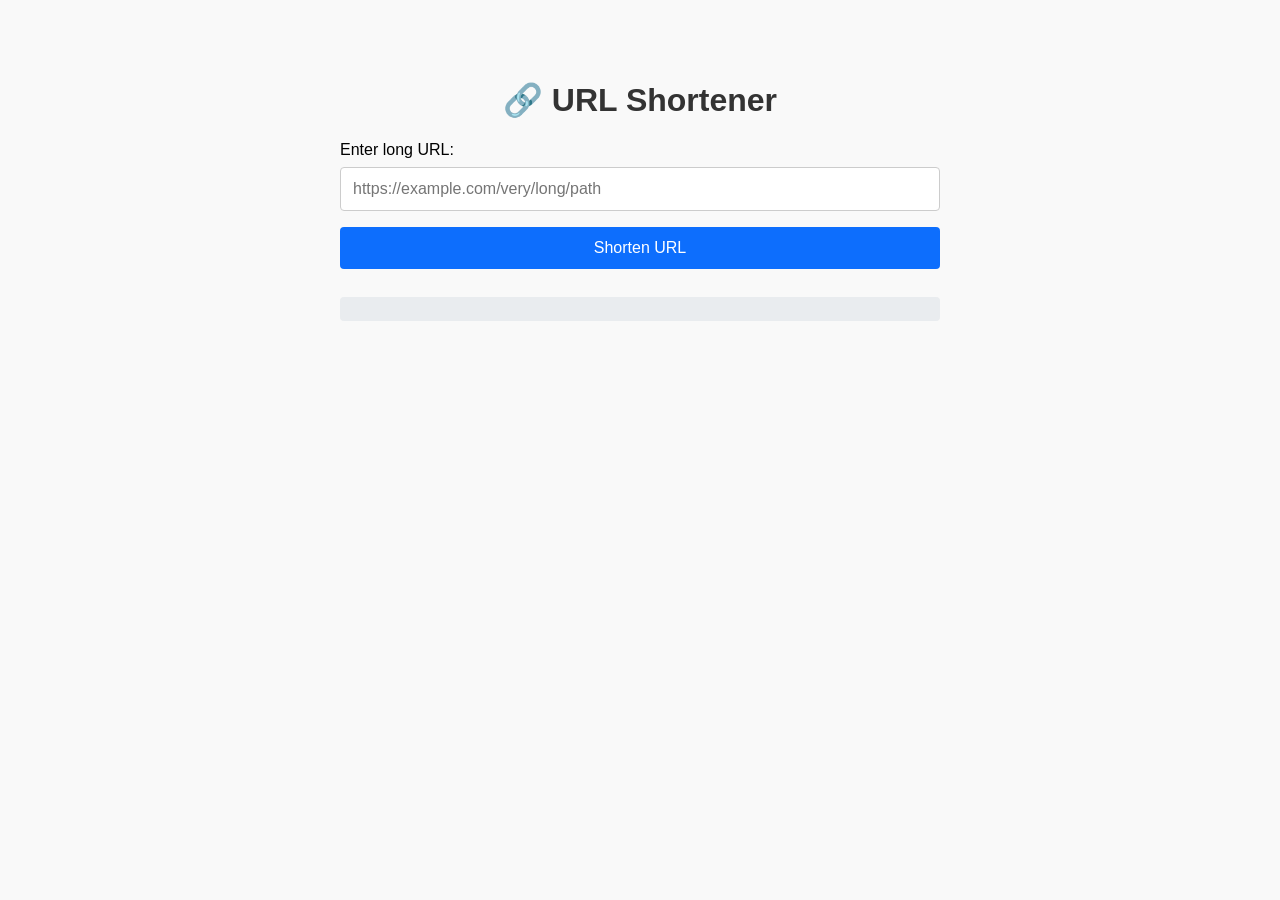
==== frontend/static/index.html @ a2512bf7 "Initial commit: URL Clicker" ====
<!doctype html>
<html lang="en">
  <head>
    <meta charset="UTF-8" />
    <meta name="viewport" content="width=device-width, initial-scale=1.0" />
    <title>URL Shortener</title>
    <link rel="icon" type="image/x-icon" href="/static/favicon.ico" />
    <style>
      body {
        font-family:
          -apple-system, BlinkMacSystemFont, "Segoe UI", Roboto, sans-serif;
        max-width: 600px;
        margin: 40px auto;
        padding: 20px;
        background: #f9f9f9;
      }
      h1 {
        text-align: center;
        color: #333;
      }
      input,
      button {
        width: 100%;
        padding: 12px;
        margin: 8px 0;
        box-sizing: border-box;
        font-size: 16px;
      }
      input {
        border: 1px solid #ccc;
        border-radius: 4px;
      }
      button {
        background: #0d6efd;
        color: white;
        border: none;
        border-radius: 4px;
        cursor: pointer;
      }
      button:hover {
        background: #0b5ed7;
      }
      button:disabled {
        background: #6c757d;
        cursor: not-allowed;
      }
      #result {
        margin-top: 20px;
        padding: 12px;
        background: #e9ecef;
        border-radius: 4px;
        word-break: break-all;
      }
      #error {
        color: #dc3545;
        margin-top: 10px;
      }
      /* Стили для кнопки копирования */
      #copyBtn {
        padding: 6px 12px;
        background: #28a745;
        color: white;
        border: none;
        border-radius: 4px;
        cursor: pointer;
        display: flex;
        align-items: center;
        justify-content: center;
        gap: 5px;
        font-size: 14px;
        min-width: 80px;
        transition:
          background-color 0.2s ease,
          box-shadow 0.2s ease,
          transform 0.1s ease;
        box-shadow: 0 2px 4px rgba(0, 0, 0, 0.1);
      }
      #copyBtn:hover {
        background-color: #218838;
        box-shadow: 0 4px 6px rgba(0, 0, 0, 0.15);
      }
      #copyBtn:active {
        transform: translateY(1px);
        box-shadow: 0 1px 3px rgba(0, 0, 0, 0.1);
      }
    </style>
  </head>
  <body>
    <h1>🔗 URL Shortener</h1>
    <form id="urlForm">
      <label for="longUrl">Enter long URL:</label>
      <input
        type="url"
        id="longUrl"
        name="longUrl"
        placeholder="https://example.com/very/long/path"
        required
      />
      <button type="submit" id="submitBtn">Shorten URL</button>
    </form>

    <div id="error"></div>
    <div id="result"></div>

    <script>
      const form = document.getElementById("urlForm");
      const resultDiv = document.getElementById("result");
      const errorDiv = document.getElementById("error");
      const submitBtn = document.getElementById("submitBtn");

      // Функция копирования в буфер обмена
      async function copyToClipboard(text) {
        try {
          await navigator.clipboard.writeText(text);
          return true;
        } catch (err) {
          // fallback для старых браузеров
          const textArea = document.createElement("textarea");
          textArea.value = text;
          textArea.style.position = "fixed"; // невидимый
          document.body.appendChild(textArea);
          textArea.focus();
          textArea.select();
          try {
            const success = document.execCommand("copy");
            document.body.removeChild(textArea);
            return success;
          } catch (fallbackErr) {
            document.body.removeChild(textArea);
            return false;
          }
        }
      }

      form.addEventListener("submit", async (e) => {
        e.preventDefault();
        const longUrl = document.getElementById("longUrl").value.trim();

        errorDiv.textContent = "";
        resultDiv.innerHTML = "";
        submitBtn.disabled = true;

        try {
          const response = await fetch("/api/short_url", {
            method: "POST",
            headers: { "Content-Type": "application/json" },
            body: JSON.stringify({ long_url: longUrl }),
          });

          const data = await response.json();

          if (response.ok) {
            const shortUrl = data.link;
            const creationCount = data.creation_count; // ← получаем link и creation_count из ручки
            resultDiv.innerHTML = `
            <strong>Short URL:</strong>
            <div style="display: flex; align-items: center; gap: 10px; margin-top: 5px; flex-wrap: wrap;">
              <a href="${shortUrl}" target="_blank" style="flex-grow: 1; word-break: break-all;">${shortUrl}</a>
              <button id="copyBtn">📋 Copy</button>
            </div>
            <div style="margin-top: 10px; font-size: 0.9em; color: #555;">
              This link has been generated <strong>${creationCount}</strong> time(s).
            </div>
          `;
            document
              .getElementById("copyBtn")
              .addEventListener("click", async () => {
                const success = await copyToClipboard(shortUrl);
                if (success) {
                  const btn = document.getElementById("copyBtn");
                  btn.textContent = "✓ Copied!";
                  btn.style.background = "#218838";
                  setTimeout(() => {
                    btn.textContent = "📋 Copy";
                    btn.style.background = "#28a745";
                  }, 2000);
                } else {
                  alert("Failed to copy URL");
                }
              });
          } else if (response.status === 429) {
            errorDiv.textContent =
              data.detail ||
              "You have exceeded your request limit. Please try again later.";
          } else if (response.status === 422) {
            errorDiv.textContent = data.detail || "Invalid URL.";
          } else {
            errorDiv.textContent = data.detail || "Failed to shorten URL.";
          }
        } catch (err) {
          errorDiv.textContent = "Network error. Is the server running?";
          console.error(err);
        } finally {
          submitBtn.disabled = false;
        }
      });
    </script>
  </body>
</html>
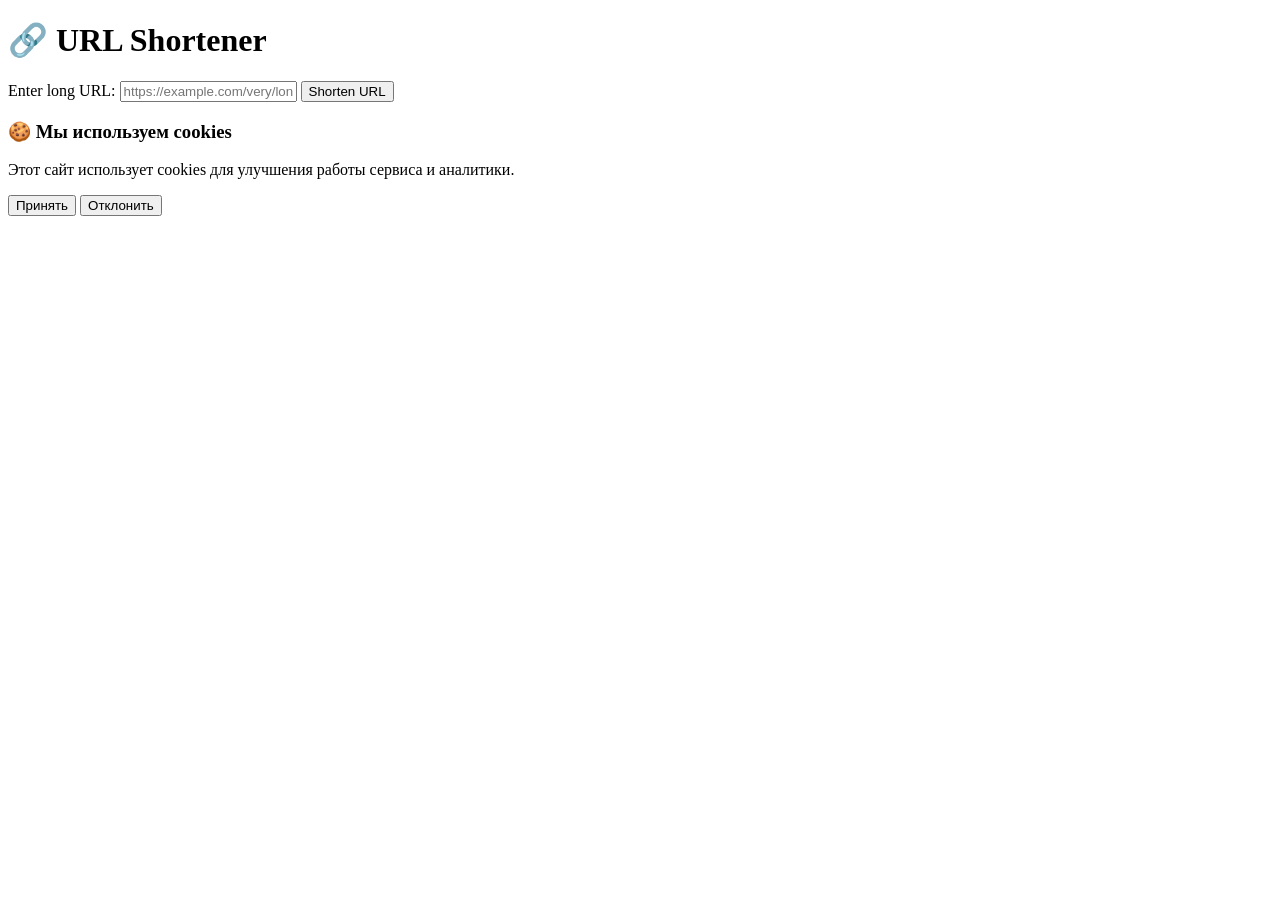
==== commit 1c750c99: "update index.html file" ====
--- a/frontend/static/index.html
+++ b/frontend/static/index.html
@@ -4,86 +4,8 @@
     <meta charset="UTF-8" />
     <meta name="viewport" content="width=device-width, initial-scale=1.0" />
     <title>URL Shortener</title>
-    <link rel="icon" type="image/x-icon" href="/static/favicon.ico" />
-    <style>
-      body {
-        font-family:
-          -apple-system, BlinkMacSystemFont, "Segoe UI", Roboto, sans-serif;
-        max-width: 600px;
-        margin: 40px auto;
-        padding: 20px;
-        background: #f9f9f9;
-      }
-      h1 {
-        text-align: center;
-        color: #333;
-      }
-      input,
-      button {
-        width: 100%;
-        padding: 12px;
-        margin: 8px 0;
-        box-sizing: border-box;
-        font-size: 16px;
-      }
-      input {
-        border: 1px solid #ccc;
-        border-radius: 4px;
-      }
-      button {
-        background: #0d6efd;
-        color: white;
-        border: none;
-        border-radius: 4px;
-        cursor: pointer;
-      }
-      button:hover {
-        background: #0b5ed7;
-      }
-      button:disabled {
-        background: #6c757d;
-        cursor: not-allowed;
-      }
-      #result {
-        margin-top: 20px;
-        padding: 12px;
-        background: #e9ecef;
-        border-radius: 4px;
-        word-break: break-all;
-      }
-      #error {
-        color: #dc3545;
-        margin-top: 10px;
-      }
-      /* Стили для кнопки копирования */
-      #copyBtn {
-        padding: 6px 12px;
-        background: #28a745;
-        color: white;
-        border: none;
-        border-radius: 4px;
-        cursor: pointer;
-        display: flex;
-        align-items: center;
-        justify-content: center;
-        gap: 5px;
-        font-size: 14px;
-        min-width: 80px;
-        transition:
-          background-color 0.2s ease,
-          box-shadow 0.2s ease,
-          transform 0.1s ease;
-        box-shadow: 0 2px 4px rgba(0, 0, 0, 0.1);
-      }
-      #copyBtn:hover {
-        background-color: #218838;
-        box-shadow: 0 4px 6px rgba(0, 0, 0, 0.15);
-      }
-      #copyBtn:active {
-        transform: translateY(1px);
-        box-shadow: 0 1px 3px rgba(0, 0, 0, 0.1);
-      }
-    </style>
+    <link rel="icon" type="image/x-icon" href="/favicon.ico" />
+    <link rel="stylesheet" href="/css/index.css" />
   </head>
   <body>
     <h1>🔗 URL Shortener</h1>
@@ -102,98 +24,22 @@
     <div id="error"></div>
     <div id="result"></div>
 
-    <script>
-      const form = document.getElementById("urlForm");
-      const resultDiv = document.getElementById("result");
-      const errorDiv = document.getElementById("error");
-      const submitBtn = document.getElementById("submitBtn");
-
-      // Функция копирования в буфер обмена
-      async function copyToClipboard(text) {
-        try {
-          await navigator.clipboard.writeText(text);
-          return true;
-        } catch (err) {
-          // fallback для старых браузеров
-          const textArea = document.createElement("textarea");
-          textArea.value = text;
-          textArea.style.position = "fixed"; // невидимый
-          document.body.appendChild(textArea);
-          textArea.focus();
-          textArea.select();
-          try {
-            const success = document.execCommand("copy");
-            document.body.removeChild(textArea);
-            return success;
-          } catch (fallbackErr) {
-            document.body.removeChild(textArea);
-            return false;
-          }
-        }
-      }
-
-      form.addEventListener("submit", async (e) => {
-        e.preventDefault();
-        const longUrl = document.getElementById("longUrl").value.trim();
-
-        errorDiv.textContent = "";
-        resultDiv.innerHTML = "";
-        submitBtn.disabled = true;
-
-        try {
-          const response = await fetch("/api/short_url", {
-            method: "POST",
-            headers: { "Content-Type": "application/json" },
-            body: JSON.stringify({ long_url: longUrl }),
-          });
-
-          const data = await response.json();
-
-          if (response.ok) {
-            const shortUrl = data.link;
-            const creationCount = data.creation_count; // ← получаем link и creation_count из ручки
-            resultDiv.innerHTML = `
-            <strong>Short URL:</strong>
-            <div style="display: flex; align-items: center; gap: 10px; margin-top: 5px; flex-wrap: wrap;">
-              <a href="${shortUrl}" target="_blank" style="flex-grow: 1; word-break: break-all;">${shortUrl}</a>
-              <button id="copyBtn">📋 Copy</button>
-            </div>
-            <div style="margin-top: 10px; font-size: 0.9em; color: #555;">
-              This link has been generated <strong>${creationCount}</strong> time(s).
-            </div>
-          `;
-            document
-              .getElementById("copyBtn")
-              .addEventListener("click", async () => {
-                const success = await copyToClipboard(shortUrl);
-                if (success) {
-                  const btn = document.getElementById("copyBtn");
-                  btn.textContent = "✓ Copied!";
-                  btn.style.background = "#218838";
-                  setTimeout(() => {
-                    btn.textContent = "📋 Copy";
-                    btn.style.background = "#28a745";
-                  }, 2000);
-                } else {
-                  alert("Failed to copy URL");
-                }
-              });
-          } else if (response.status === 429) {
-            errorDiv.textContent =
-              data.detail ||
-              "You have exceeded your request limit. Please try again later.";
-          } else if (response.status === 422) {
-            errorDiv.textContent = data.detail || "Invalid URL.";
-          } else {
-            errorDiv.textContent = data.detail || "Failed to shorten URL.";
-          }
-        } catch (err) {
-          errorDiv.textContent = "Network error. Is the server running?";
-          console.error(err);
-        } finally {
-          submitBtn.disabled = false;
-        }
-      });
-    </script>
+    <div id="cookieConsent" class="cookie-banner">
+      <div class="cookie-content">
+        <h3>🍪 Мы используем cookies</h3>
+        <p>
+          Этот сайт использует cookies для улучшения работы сервиса и аналитики.
+        </p>
+        <div class="cookie-buttons">
+          <button id="acceptCookies" class="cookie-btn accept">Принять</button>
+          <button id="declineCookies" class="cookie-btn decline">
+            Отклонить
+          </button>
+        </div>
+      </div>
+    </div>
+    <script src="/js/cookies.js"></script>
+    <script src="/js/clipboard.js"></script>
+    <script src="/js/main.js"></script>
   </body>
 </html>
